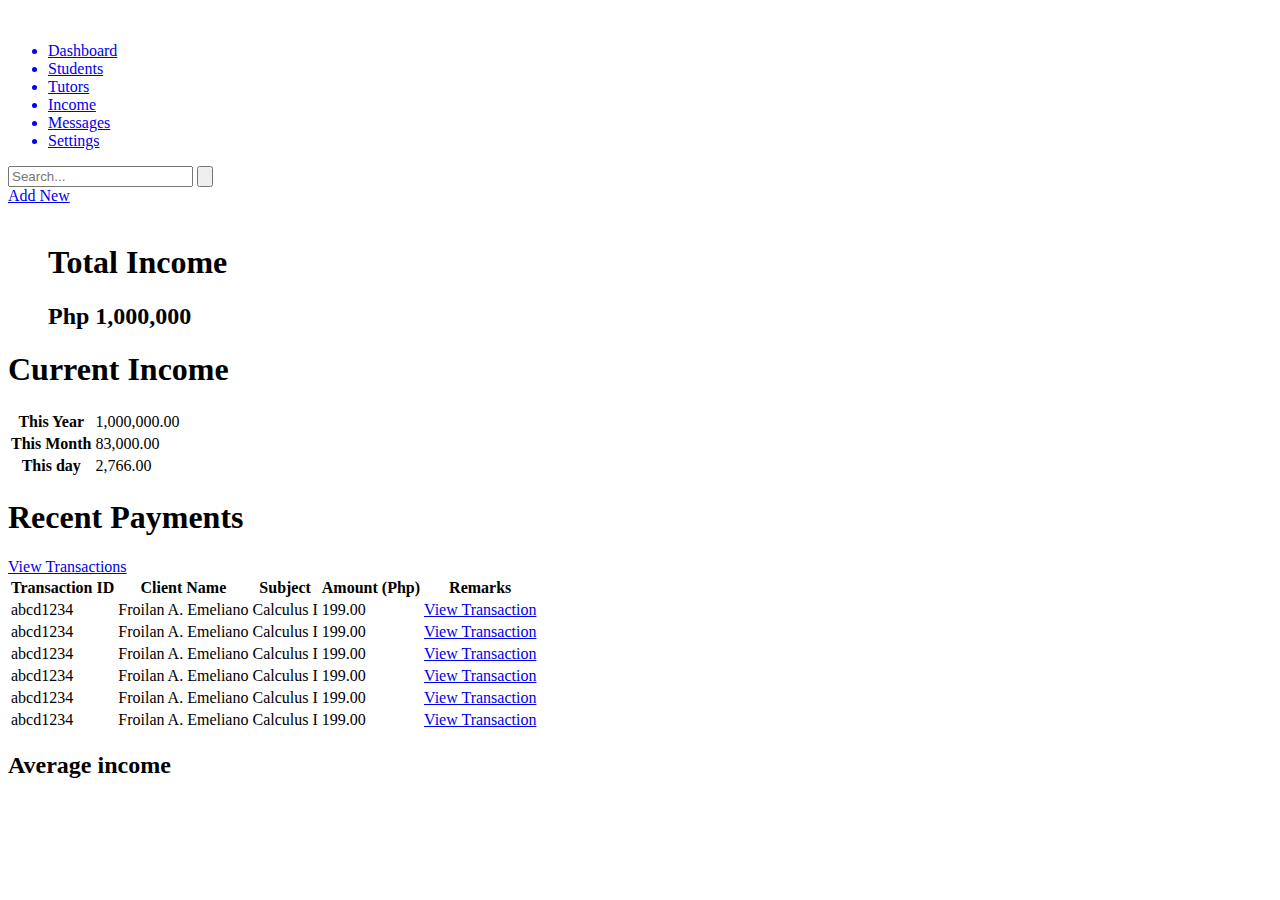
==== income.html @ ba99246b "Add files via upload" ====
<!DOCTYPE html>
<html lang="en">

<head>
    <meta charset="UTF-8">
    <meta http-equiv="X-UA-Compatible" content="IE=edge">
    <meta name="viewport" content="width=device-width, initial-scale=1.0">
    <link rel="stylesheet" href="css/style-income.css">
    <title>Tutorshop Admin Panel</title>

</head>

<body>
    <div class="side-menu">
        <div class="brand-name">
            <img src="img/logo-white.png" alt="" width="140px">
        </div>
        <ul>
            <a href="index.php">
                <li><span>Dashboard</span></li>
            </a>
            <a href="students.html">
                <li><span>Students</span></li>
            </a>
            <a href="tutors.html">
                <li><span>Tutors</span></li>
            </a>
            <a href="income.html">
                <li><span>Income</span></li>
            </a>
            <a href="messages.html">
                <li><span>Messages</span></li>
            </a>
            <a href="settings.html">
                <li><span>Settings</span></li>
            </a>
        </ul>
    </div>
    <div class="container">
        <div class="header">
            <div class="nav">
                <div class="search">
                    <input type="text" placeholder="Search...">
                    <button type="submit"><img src="icon/search.png" alt="" ></button>
                </div>
                <div class="user">
                    <a href="#" class="btn">Add New</a>
                    <img src="icon/smile.png" alt="">
                    <div class="img-case">
                        <img src="icon/smile.png" alt="">
                    </div>
                </div>
            </div>
        </div>
        <div class="content">
            <div class="income-content">
                <div class="total-income">
                    <li>
                        <ul>
                            <h1>Total Income</h1>
                        </ul>
                        <ul>
                            <h2>Php 1,000,000</h2>
                        </ul>
                    </li>
                </div>
                <div class="current-income">
                    <div class="current-income-title">
                        <h1>Current Income</h1>
                    </div>
                    <table>
                        <tr>
                            <th>This Year</th>
                            <td> 1,000,000.00</td>
                        </tr>
                        <tr>
                            <th>This Month</th>
                            <td>83,000.00</td>
                        </tr>
                        <tr>
                            <th>This day</th>
                            <td>2,766.00</td>
                        </tr>
                    </table>
                </div>
                <div class="recent-payments">
                    <div class="recent-payments-title">
                        <h1>Recent Payments</h1>
                        <a href="transactions.html" class="btn">View Transactions</a>
                    </div>
                    <table>
                        <tr>
                            <th>Transaction ID</th>
                            <th>Client Name</th>
                            <th>Subject</th>
                            <th>Amount (Php)</th>
                            <th>Remarks</th>
                        </tr>
                        <tr>
                            <td>abcd1234</td>
                            <td>Froilan A. Emeliano</td>
                            <td>Calculus I</td>
                            <td>199.00</td>
                            <td>
                                <a href="#" class="btn">View Transaction</a>
                            </td>
                        </tr>
                        <tr>
                            <td>abcd1234</td>
                            <td>Froilan A. Emeliano</td>
                            <td>Calculus I</td>
                            <td>199.00</td>
                            <td>
                                <a href="#" class="btn">View Transaction</a>
                            </td>
                        </tr>
                        <tr>
                            <td>abcd1234</td>
                            <td>Froilan A. Emeliano</td>
                            <td>Calculus I</td>
                            <td>199.00</td>
                            <td>
                                <a href="#" class="btn">View Transaction</a>
                            </td>
                        </tr>
                        <tr>
                            <td>abcd1234</td>
                            <td>Froilan A. Emeliano</td>
                            <td>Calculus I</td>
                            <td>199.00</td>
                            <td>
                                <a href="#" class="btn">View Transaction</a>
                            </td>
                        </tr>
                        <tr>
                            <td>abcd1234</td>
                            <td>Froilan A. Emeliano</td>
                            <td>Calculus I</td>
                            <td>199.00</td>
                            <td>
                                <a href="#" class="btn">View Transaction</a>
                            </td>
                        </tr>
                        <tr>
                            <td>abcd1234</td>
                            <td>Froilan A. Emeliano</td>
                            <td>Calculus I</td>
                            <td>199.00</td>
                            <td>
                                <a href="#" class="btn">View Transaction</a>
                            </td>
                        </tr>

                    </table>
                </div>
                <div class="average-income">
                    <div class="average-income-title">
                        <h2>Average income</h2>
                    </div>
                    <div class="average-income-content">
                        <div class="average-year"></div>
                        <div class="average-month"></div>
                        <div class="average-day"></div>
                    </div>
                </div>
            </div>
        </div>
    </div>
</body>

</html>
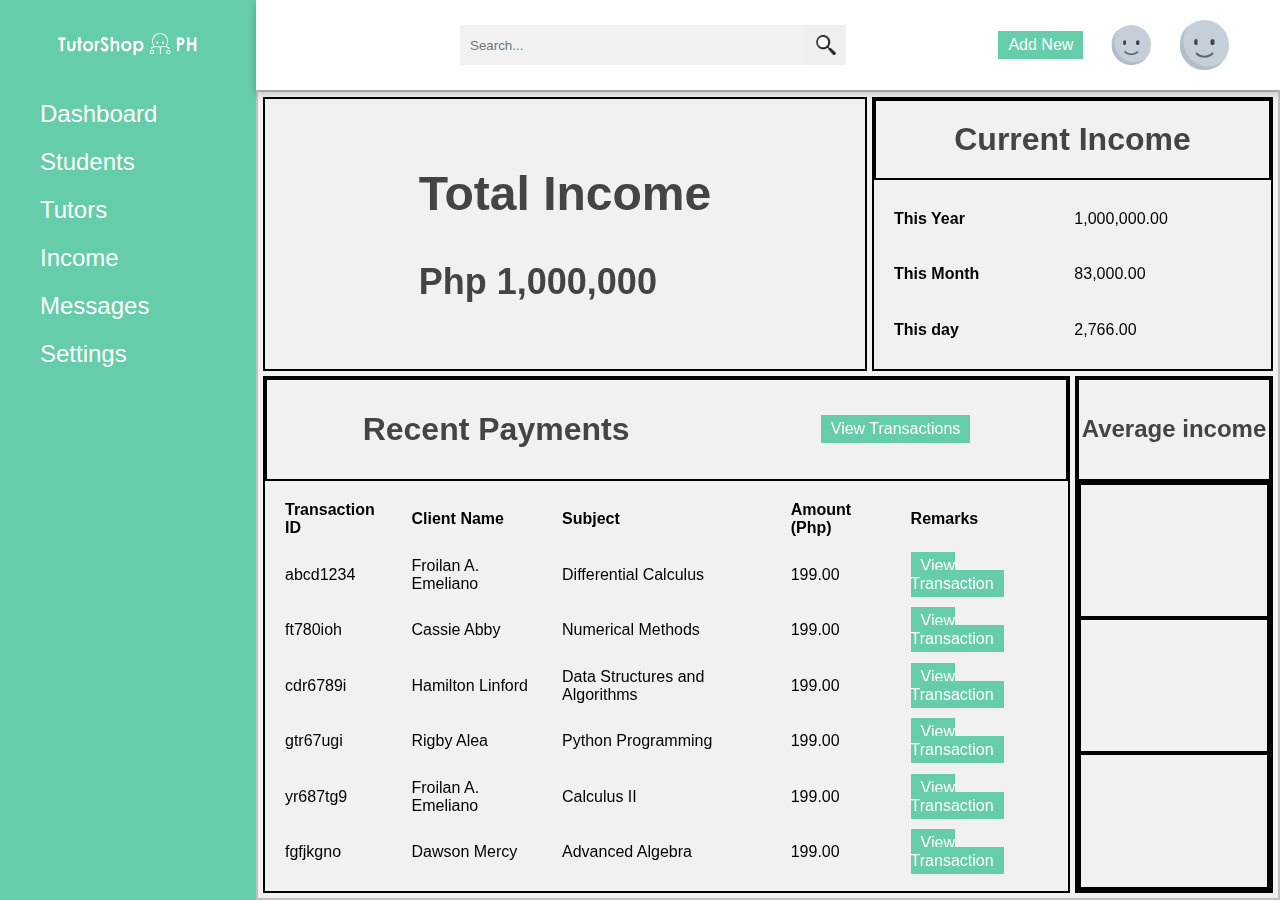
==== commit 05dce615: "Add files via upload" ====
--- a/income.html
+++ b/income.html
@@ -16,7 +16,7 @@
             <img src="img/logo-white.png" alt="" width="140px">
         </div>
         <ul>
-            <a href="index.php">
+            <a href="index.html">
                 <li><span>Dashboard</span></li>
             </a>
             <a href="students.html">
@@ -99,52 +99,52 @@
                         <tr>
                             <td>abcd1234</td>
                             <td>Froilan A. Emeliano</td>
-                            <td>Calculus I</td>
+                            <td>Differential Calculus</td>
                             <td>199.00</td>
                             <td>
                                 <a href="#" class="btn">View Transaction</a>
                             </td>
                         </tr>
                         <tr>
-                            <td>abcd1234</td>
-                            <td>Froilan A. Emeliano</td>
-                            <td>Calculus I</td>
+                            <td>ft780ioh</td>
+                            <td>Cassie Abby</td>
+                            <td>Numerical Methods</td>
                             <td>199.00</td>
                             <td>
                                 <a href="#" class="btn">View Transaction</a>
                             </td>
                         </tr>
                         <tr>
-                            <td>abcd1234</td>
-                            <td>Froilan A. Emeliano</td>
-                            <td>Calculus I</td>
+                            <td>cdr6789i</td>
+                            <td>Hamilton Linford</td>
+                            <td>Data Structures and Algorithms</td>
                             <td>199.00</td>
                             <td>
                                 <a href="#" class="btn">View Transaction</a>
                             </td>
                         </tr>
                         <tr>
-                            <td>abcd1234</td>
-                            <td>Froilan A. Emeliano</td>
-                            <td>Calculus I</td>
+                            <td>gtr67ugi</td>
+                            <td>Rigby Alea</td>
+                            <td>Python Programming</td>
                             <td>199.00</td>
                             <td>
                                 <a href="#" class="btn">View Transaction</a>
                             </td>
                         </tr>
                         <tr>
-                            <td>abcd1234</td>
+                            <td>yr687tg9</td>
                             <td>Froilan A. Emeliano</td>
-                            <td>Calculus I</td>
+                            <td>Calculus II</td>
                             <td>199.00</td>
                             <td>
                                 <a href="#" class="btn">View Transaction</a>
                             </td>
                         </tr>
                         <tr>
-                            <td>abcd1234</td>
-                            <td>Froilan A. Emeliano</td>
-                            <td>Calculus I</td>
+                            <td>fgfjkgno</td>
+                            <td>Dawson Mercy</td>
+                            <td>Advanced Algebra</td>
                             <td>199.00</td>
                             <td>
                                 <a href="#" class="btn">View Transaction</a>
--- a/css/style-income.css
+++ b/css/style-income.css
@@ -0,0 +1,274 @@
+* {
+    margin: 0;
+    padding: 0;
+    box-sizing: border-box;
+    font-family: 'Poppins', sans-serif;
+}
+
+body {
+    min-height: 100vh;
+}
+
+a {
+    text-decoration: none;
+}
+
+li {
+    list-style: none;
+}
+
+h1,
+h2 {
+    color: #444;
+}
+
+h3 {
+    color: #999;
+}
+
+.btn {
+    background: mediumaquamarine;
+    color: white;
+    padding: 5px 10px;
+    text-align: center;
+}
+
+.btn:hover {
+    color: mediumaquamarine;
+    background: white;
+    padding: 3px 8px;
+    border: 2px solid mediumaquamarine;
+}
+
+.title {
+    display: flex;
+    align-items: center;
+    justify-content: space-around;
+    padding: 15px 10px;
+    border-bottom: 2px solid #999;
+}
+
+table {
+    padding: 10px;
+    width: 100%;
+}
+
+th,
+td {
+    text-align: left;
+    padding: 8px;
+}
+
+.side-menu {
+    position: fixed;
+    background: mediumaquamarine;
+    width: 20vw;
+    min-height: 100vh;
+    display: flex;
+    flex-direction: column;
+}
+
+.side-menu .brand-name {
+    height: 10vh;
+    display: flex;
+    align-items: center;
+    justify-content: center;
+}
+
+.side-menu li {
+    font-size: 24px;
+    padding: 10px 40px;
+    color: white;
+    display: flex;
+    align-items: center;
+}
+
+.side-menu li:hover {
+    background: white;
+    color: mediumaquamarine;
+}
+
+.container {
+    position: absolute;
+    right: 0;
+    width: 80vw;
+    height: 100vh;
+    background: #f1f1f1;
+}
+
+.container .header {
+    position: fixed;
+    top: 0;
+    right: 0;
+    width: 80vw;
+    height: 10vh;
+    background: white;
+    display: flex;
+    align-items: center;
+    justify-content: center;
+    box-shadow: 0 4px 8px 0 rgba(0, 0, 0, 0.2);
+}
+
+.container .header .nav {
+    width: 90%;
+    display: flex;
+    align-items: center;
+}
+
+.container .header .nav .search {
+    flex: 3;
+    display: flex;
+    justify-content: center;
+}
+
+.container .header .nav .search input[type=text] {
+    border: none;
+    background: #f1f1f1;
+    padding: 10px;
+    width: 50%;
+}
+
+.container .header .nav .search button {
+    width: 40px;
+    height: 40px;
+    border: none;
+    display: flex;
+    align-items: center;
+    justify-content: center;
+}
+
+.container .header .nav .search button img {
+    width: 20px;
+    height: 20px;
+}
+
+.container .header .nav .user {
+    flex: 1;
+    display: flex;
+    justify-content: space-between;
+    align-items: center;
+}
+
+.container .header .nav .user img {
+    width: 40px;
+    height: 40px;
+}
+
+.container .header .nav .user .img-case {
+    position: relative;
+    width: 50px;
+    height: 50px;
+}
+
+.container .header .nav .user .img-case img {
+    position: absolute;
+    top: 0;
+    left: 0;
+    width: 100%;
+    height: 100%;
+}
+
+.container .content {
+    position: relative;
+    margin-top: 10vh;
+    min-height: 90vh;
+}
+
+.container .content .income-content {
+    height: 90vh;
+    display: grid;
+    grid-template-columns: repeat(5, 1fr);
+    grid-template-rows: 100px 1fr 1fr 1fr 1fr;
+    gap: 5px;
+    padding: 5px;
+    box-sizing: border-box;
+    border: 2px solid rgba(0, 0, 0, 0.2);
+}
+
+.container .content .income-content .total-income {
+    grid-column: 1/span 3;
+    grid-row: 1/span 2;
+    border: 2px solid black;
+    display: flex;
+    justify-content: center;
+    align-items: center;
+}
+
+.container .content .income-content .total-income ul {
+    padding: 20px;
+    font-size: x-large;
+}
+
+.container .content .income-content .current-income {
+    grid-column: 4/span 2;
+    grid-row: 1/span 2;
+    border: 2px solid black;
+}
+
+.container .content .income-content .current-income .current-income-title {
+    height: 30%;
+    border: 2px solid black;
+    display: flex;
+    justify-content: center;
+    align-items: center;
+}
+
+.container .content .income-content .current-income table {
+    padding: 10px;
+    width: 100%;
+    height: 70%;
+}
+
+.container .content .income-content .recent-payments {
+    grid-column: 1/span 4;
+    grid-row: 3/span 3;
+    border: 2px solid black;
+}
+
+.container .content .income-content .recent-payments .recent-payments-title {
+    height: 20%;
+    border: 2px solid black;
+    display: flex;
+    justify-content: space-around;
+    align-items: center;
+}
+
+.container .content .income-content .recent-payments table {
+    padding: 10px;
+    width: 100%;
+    height: 80%;
+}
+
+.container .content .income-content .average-income {
+    grid-column: 5/span 1;
+    grid-row: 3/span 3;
+    border: 2px solid black;
+}
+
+.container .content .income-content .average-income .average-income-title {
+    height: 20%;
+    border: 2px solid black;
+    display: flex;
+    justify-content: center;
+    align-items: center;
+}
+
+.container .content .income-content .average-income .average-income-content {
+    height: 80%;
+    border: 2px solid black;
+}
+
+.container .content .income-content .average-income .average-income-content .average-year {
+    height: 33.33%;
+    border: 2px solid black;
+}
+
+.container .content .income-content .average-income .average-income-content .average-month {
+    height: 33.33%;
+    border: 2px solid black;
+}
+
+.container .content .income-content .average-income .average-income-content .average-day {
+    height: 33.33%;
+    border: 2px solid black;
+}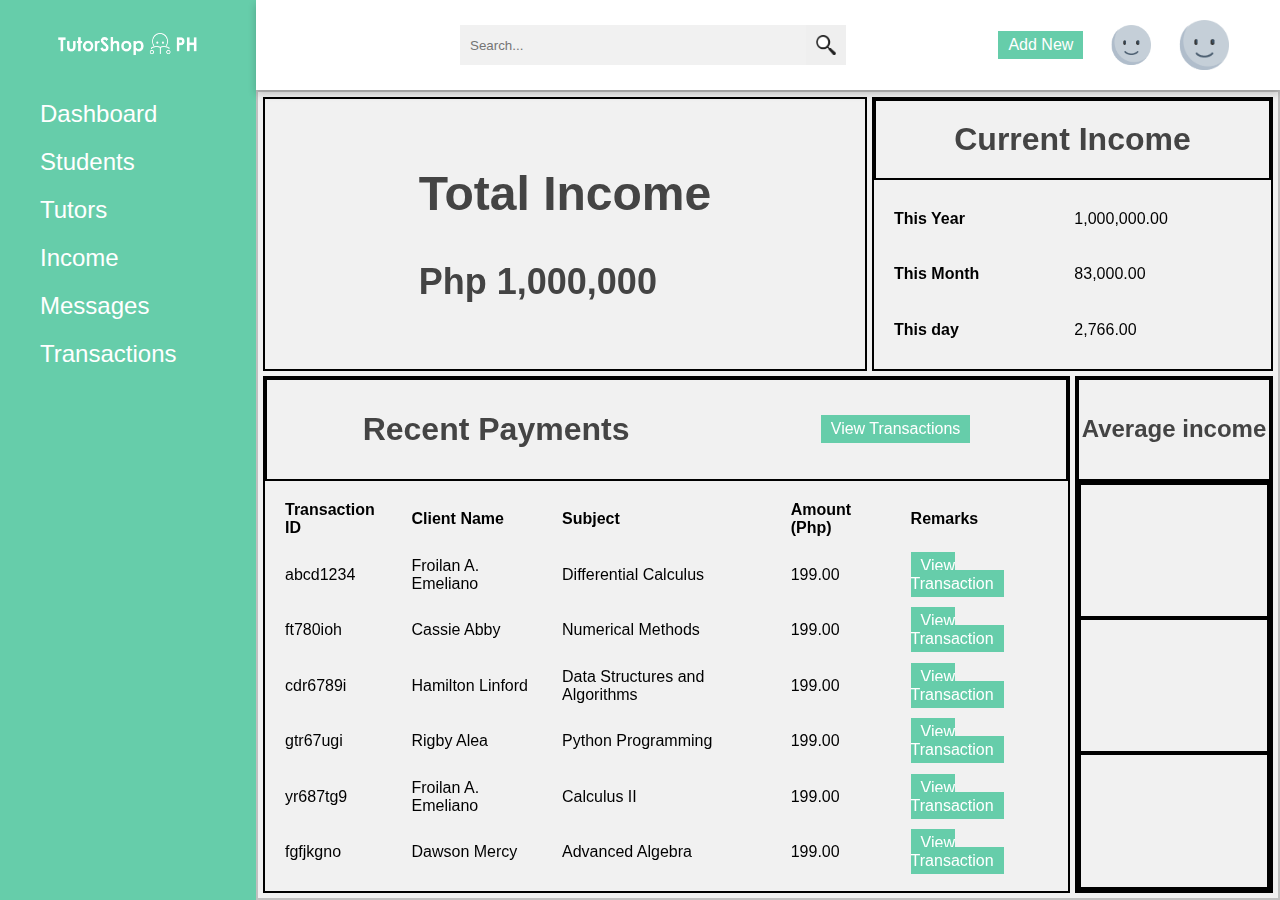
==== commit 1f54bcec: "Update income.html" ====
--- a/income.html
+++ b/income.html
@@ -31,8 +31,8 @@
             <a href="messages.html">
                 <li><span>Messages</span></li>
             </a>
-            <a href="settings.html">
-                <li><span>Settings</span></li>
+            <a href="transactions.html">
+                <li><span>Transactions</span></li>
             </a>
         </ul>
     </div>
@@ -168,4 +168,4 @@
     </div>
 </body>
 
-</html>+</html>
